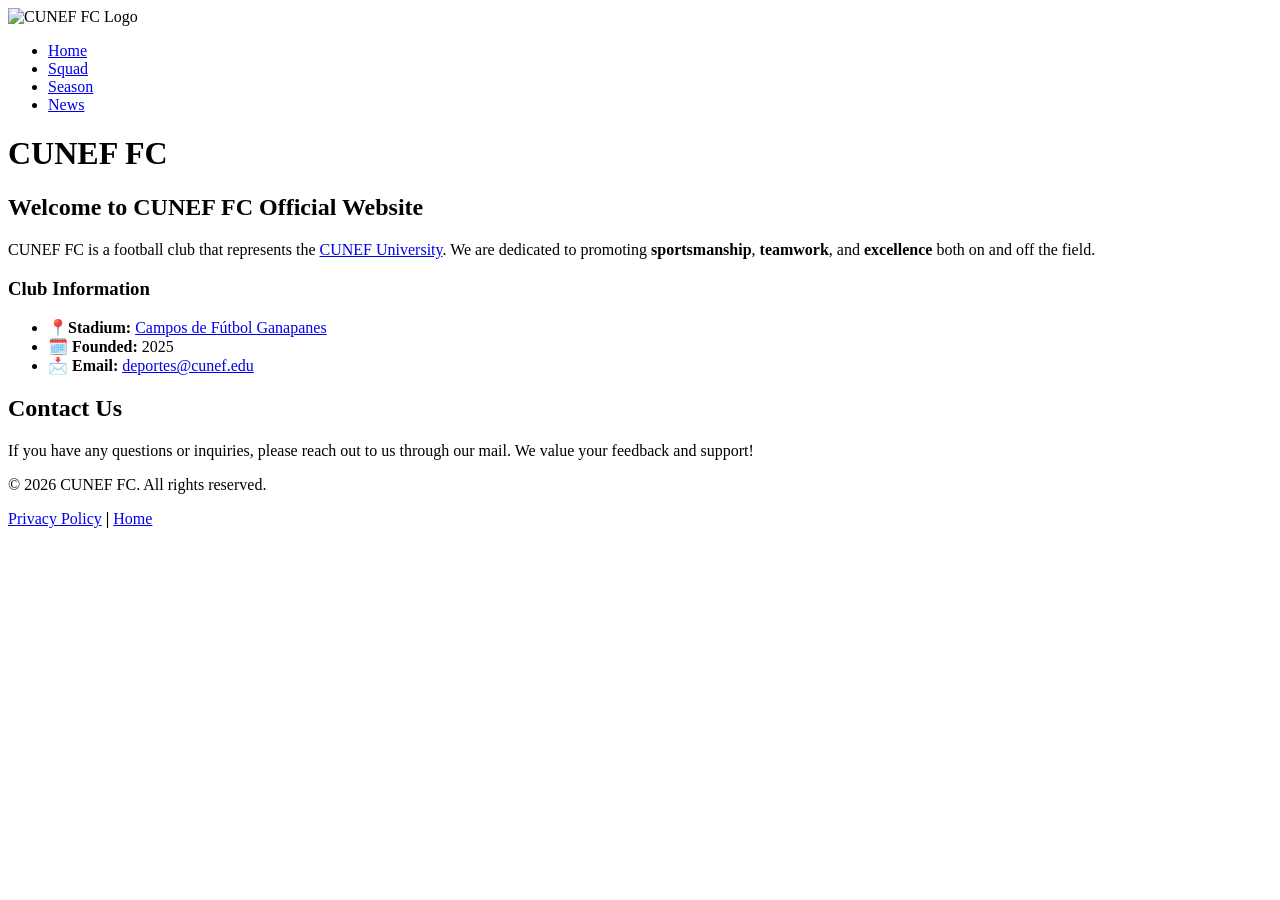
==== index.html @ 36cb92c8 "Add files via upload" ====
<!DOCTYPE html>
<!-- Tells the browser: "this is an HTML document" -->
<html lang="en">
<!-- Opens the HTML document in English language -->

<!-- Made by Gabriel Martín Jiménez & Antonio García Vicente -->

<head>
    <!-- The head: page information (user doesn't see this) -->
    <meta charset="UTF-8">
    <!-- Defines that we use UTF-8 characters (for accents, special characters, etc.) -->
    <meta http-equiv="X-UA-Compatible" content="IE=edge">
    <!-- Compatibility with older browsers -->
    <meta name="viewport" content="width=device-width, initial-scale=1.0">
    <!-- Page adapts to mobile and tablets -->
    <title>CUNEF FC</title>
    <!-- The title that appears in the browser tab -->
</head>

<body>
    <!-- The body: everything visible on the page -->
    <header>
        <!-- The header: logo, title, and navigation menu -->
        <img src="LogoCunefFC.png" alt="CUNEF FC Logo" width="100" height="100">
        <!-- Logo of the page -->
        <nav>
            <!-- Navigation menu: links to other pages -->
            <ul>
                <li><a href="index.html">Home</a></li>
                <li><a href="Squad.html">Squad</a></li>
                <li><a href="Season.html">Season</a></li>
                <li><a href="News.html">News</a></li>
            </ul>
        </nav>
        <h1>CUNEF FC</h1>
        <!-- Main title -->

    </header>

<main>
    <!-- Main content of the page -->
    <section>
        <!-- A section: main content grouped by topic -->
        <h2>Welcome to CUNEF FC Official Website</h2>
        <!-- Section subtitle -->
        <p>CUNEF FC is a football club that represents the <a href="https://www.cunef.edu">CUNEF University</a>. We are dedicated to promoting <strong>sportsmanship</strong>, <strong>teamwork</strong>, and <strong>excellence</strong> both on and off the field.</p>
        <!-- Paragraph with text, links, and bold words -->
    </section>

    <aside>
        <!-- An aside: secondary and useful information -->
        <h3>Club Information</h3>
        <ul>
            <li>📍<strong>Stadium:</strong> <a href="https://maps.app.goo.gl/pkxxNpoLSM8ebfMF9?g_st=iw">Campos de Fútbol Ganapanes</a></li>
            <li>🗓️ <strong>Founded:</strong> 2025</li>
            <li>📩 <strong>Email:</strong>  <a href="mailto:deportes@cunef.edu">deportes@cunef.edu</a></li>
        </ul>
    </aside>

    <section>
        <h2>Contact Us</h2>
        <p>If you have any questions or inquiries, please reach out to us through our mail. We value your feedback and support!</p>
    </section>


</main>


<footer>
    <!-- Footer: final information -->
    <p>&copy; 2026 CUNEF FC. All rights reserved.</p>
    <!-- Copyright -->
    <a href="https://www.cunef.edu/politica-de-privacidad/">Privacy Policy</a>
    <!-- Link to privacy policy -->
    <strong> | </strong>
    <a href="index.html">Home</a>
    <!-- Link to home page -->

</footer>
</body>


</html>
<!-- Closes the HTML document -->
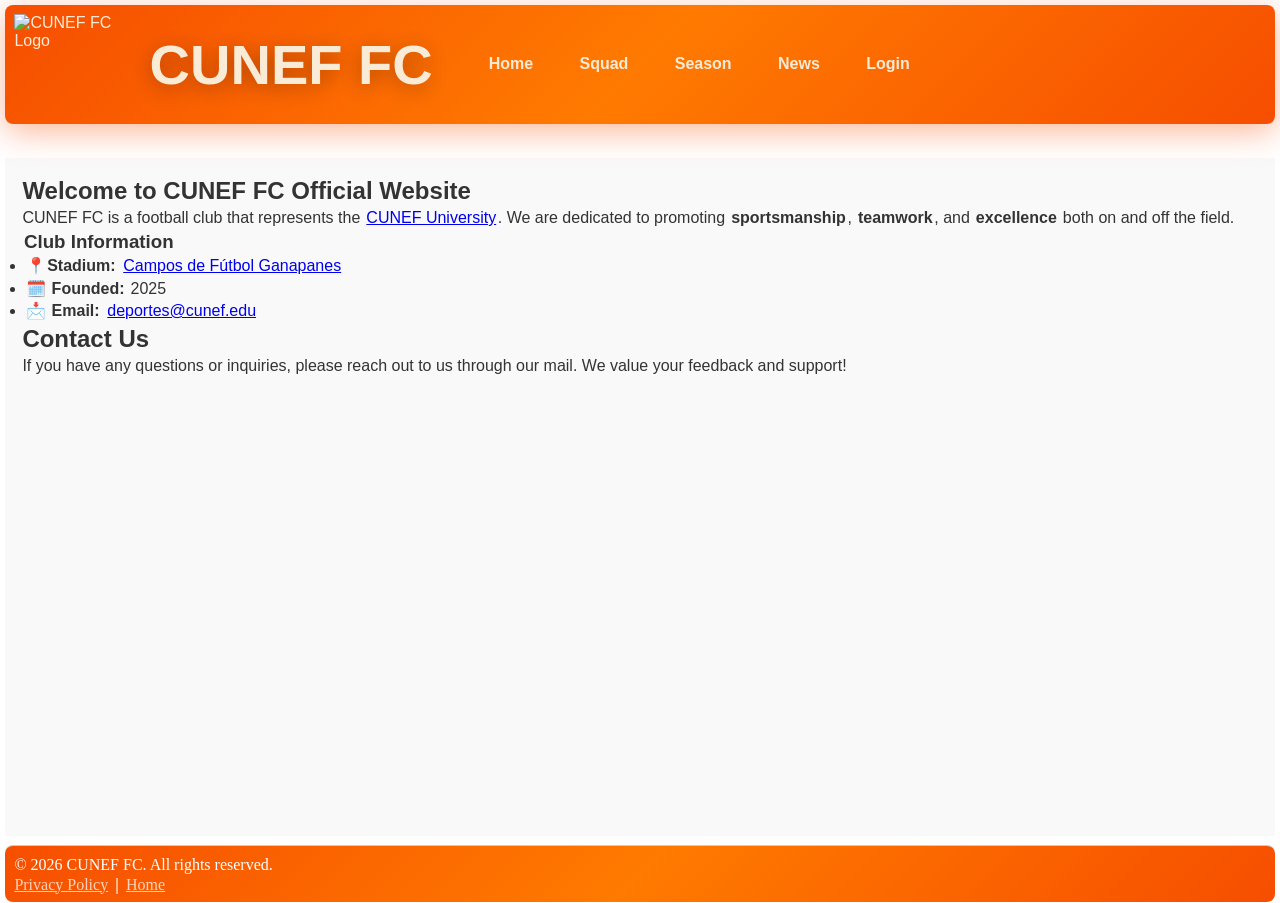
==== commit 090c39fb: "Add files via upload" ====
--- a/index.html
+++ b/index.html
@@ -2,6 +2,8 @@
 <!-- Tells the browser: "this is an HTML document" -->
 <html lang="en">
 <!-- Opens the HTML document in English language -->
+
+
 
 <!-- Made by Gabriel Martín Jiménez & Antonio García Vicente -->
 
@@ -15,6 +17,7 @@
     <!-- Page adapts to mobile and tablets -->
     <title>CUNEF FC</title>
     <!-- The title that appears in the browser tab -->
+    <link rel="stylesheet" href="Styles.css">
 </head>
 
 <body>
@@ -23,6 +26,10 @@
         <!-- The header: logo, title, and navigation menu -->
         <img src="LogoCunefFC.png" alt="CUNEF FC Logo" width="100" height="100">
         <!-- Logo of the page -->
+
+        <h1>CUNEF FC</h1>
+        <!-- Main title -->
+
         <nav>
             <!-- Navigation menu: links to other pages -->
             <ul>
@@ -30,22 +37,20 @@
                 <li><a href="Squad.html">Squad</a></li>
                 <li><a href="Season.html">Season</a></li>
                 <li><a href="News.html">News</a></li>
+                <li><a href="login.html">Login</a></li>
             </ul>
         </nav>
-        <h1>CUNEF FC</h1>
-        <!-- Main title -->
+    
 
     </header>
 
 <main>
     <!-- Main content of the page -->
-    <section>
-        <!-- A section: main content grouped by topic -->
+    <body>
         <h2>Welcome to CUNEF FC Official Website</h2>
-        <!-- Section subtitle -->
         <p>CUNEF FC is a football club that represents the <a href="https://www.cunef.edu">CUNEF University</a>. We are dedicated to promoting <strong>sportsmanship</strong>, <strong>teamwork</strong>, and <strong>excellence</strong> both on and off the field.</p>
         <!-- Paragraph with text, links, and bold words -->
-    </section>
+    </body>
 
     <aside>
         <!-- An aside: secondary and useful information -->
@@ -57,10 +62,10 @@
         </ul>
     </aside>
 
-    <section>
+    <body>
         <h2>Contact Us</h2>
         <p>If you have any questions or inquiries, please reach out to us through our mail. We value your feedback and support!</p>
-    </section>
+    </body>
 
 
 </main>
@@ -79,6 +84,5 @@
 </footer>
 </body>
 
-
 </html>
 <!-- Closes the HTML document -->
--- a/Styles.css
+++ b/Styles.css
@@ -0,0 +1,147 @@
+
+* {box-sizing: border-box; margin: 0.1rem; padding: 0;}
+
+html, body {
+   height: 100%;
+}
+
+body {
+   display: flex;
+   flex-direction: column;
+}
+
+header {
+   display: flex;
+   justify-content: flex-start;
+   align-items: center;
+   gap: 2rem;
+   background: linear-gradient(135deg, #F64E00 0%, #FF7A00 50%, #F64E00 100%);
+   padding: 0.5rem;
+   border-radius: 0.5rem;
+   margin-bottom: 2rem;
+   color: antiquewhite;
+   font-family: 'Bebas Neue', sans-serif;
+   box-shadow: 0 8px 32px rgba(246, 78, 0, 0.4);
+   position: sticky;
+   top: 0;
+}
+
+header h1 {
+   text-align: left;
+   font-size: 3.5rem;
+   font-weight: 900;
+   text-transform: uppercase;
+   text-shadow: 0 4px 20px rgba(0, 0, 0, 0.3);
+}
+
+
+
+main {
+   font-family:helvetica, sans-serif;
+   font-size:1rem;
+   line-height:1.3;
+   color:#333;
+   background-color:#f9f9f9;
+   padding:1rem;
+   flex: 1;
+}
+
+
+
+nav ul {
+   display:flex;
+   list-style:none;
+   gap:0.5rem
+}
+
+nav a {
+   text-decoration:none;
+   color:antiquewhite;
+   font-weight:bold;
+   padding:0.5rem 1rem;
+   border-radius:0.5rem;
+   transition: background-color 0.3s, color 0.3s;
+}
+
+article.card {
+   padding: 0.5rem;
+   border: 0px solid #ccc;
+   border-radius: 0.5rem;
+   margin-bottom: 0.05rem;
+   box-shadow: 10px 5px 5px rgba(0, 0, 0, 0.1);
+   background-color: #fff;
+}
+
+article {
+   padding: 1.5rem;
+   border: 0px solid #F64E00;
+   border-radius: 0.8rem;
+   margin-bottom: 1rem;
+   box-shadow: 0 4px 8px rgba(246, 78, 0, 0.2);
+   background-color: #f9cbb5;
+}
+
+main > section:first-of-type {
+   display: grid;
+   grid-template-columns: repeat(3, 1fr);
+   gap: 1.5rem;
+   background-color: #f9f9f9;
+}
+
+
+main > section:first-of-type article {
+   margin-bottom: 0;
+}
+
+
+
+footer {
+   text-align:start;
+   border-top: 1px solid #ccc;
+   padding: 0.5rem;
+   background: linear-gradient(135deg, #F64E00 0%, #FF7A00 50%, #F64E00 100%) ;
+   color: #ffffff;
+   border-radius: 0.5rem;
+   margin-top: 0.5rem;
+}
+
+footer a {
+   color: #ffffffbd;
+   text-decoration: underline;
+   justify-content: end;
+}
+
+main > section h2 {
+   text-align: center;
+   margin-bottom: 1.5rem;
+}
+
+form {
+   display: flex;
+   flex-direction: column;
+   gap: 1rem;
+   margin-top: 0rem;
+}
+
+label {
+   font-weight: bold;
+   margin-bottom: 0.5rem;
+   border-radius: 0.5rem;
+}
+
+input:focus {
+   outline: none;
+   border: 2px solid #F64E00;
+   box-shadow: 0 0 5px rgba(246, 78, 0, 0.5);
+}
+
+button {
+   background-color: #F64E00;
+   color: #fff;
+   border: none;
+   padding: 0.5rem 1rem;
+   border-radius: 0.5rem;
+   cursor: pointer;
+   transition: background-color 0.3s, color 0.3s;
+}
+
